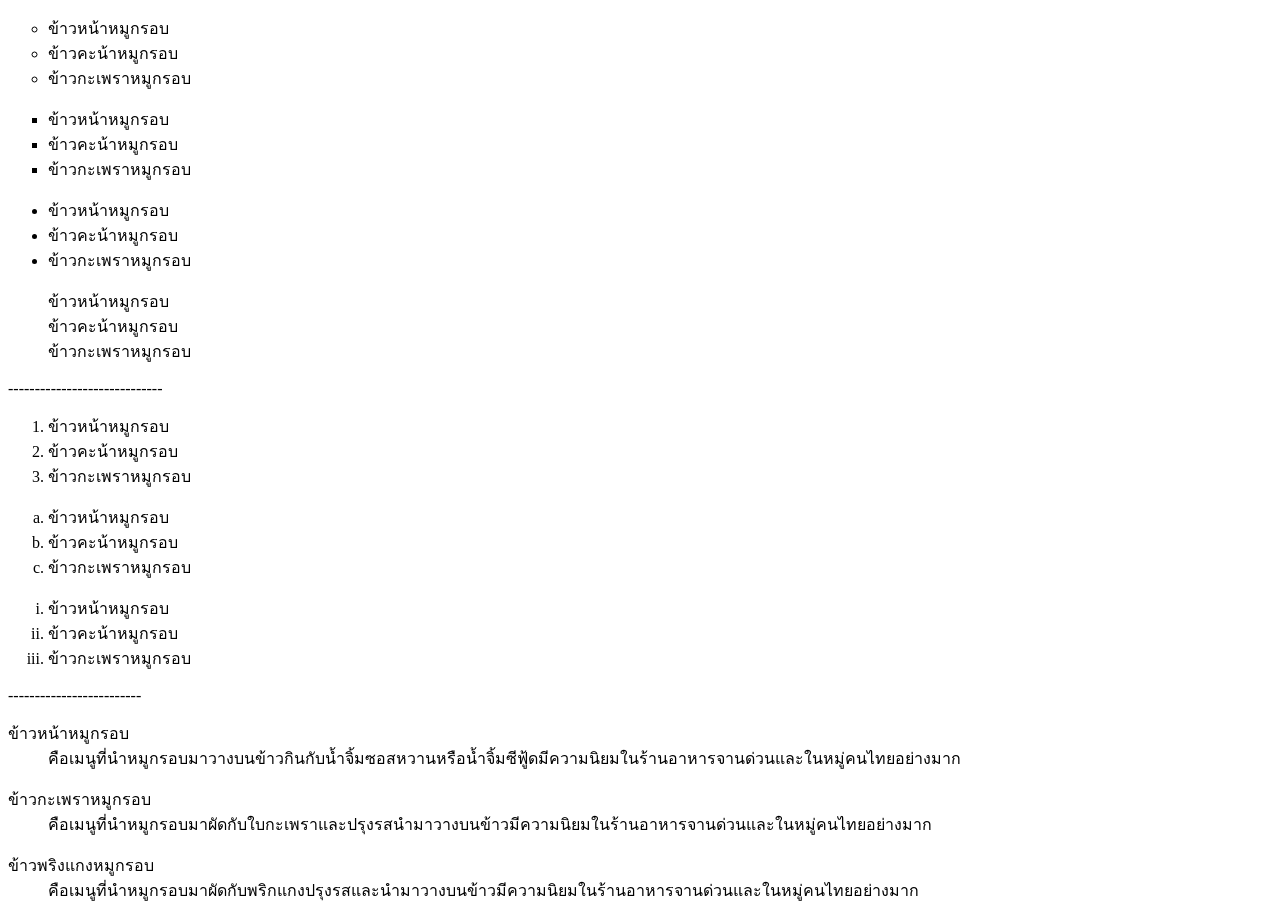
==== index.html @ a11308d5 "Add files via upload" ====
<!DOCTYPE html>
<html lang="th">
<head>
<title>work04 html list
</title>
<meta charse="utf-8">
</head>
<body>
<ul type="circle">
<li>ข้าวหน้าหมูกรอบ</li>
<li>ข้าวคะน้าหมูกรอบ</li>
<li>ข้าวกะเพราหมูกรอบ</li>
</ul>
<ul type="square">
<li>ข้าวหน้าหมูกรอบ</li>
<li>ข้าวคะน้าหมูกรอบ</li>
<li>ข้าวกะเพราหมูกรอบ</li>
</ul>
<ul type="disc">
<li>ข้าวหน้าหมูกรอบ</li>
<li>ข้าวคะน้าหมูกรอบ</li>
<li>ข้าวกะเพราหมูกรอบ</li>
</ul>
<ul type="none">
<li>ข้าวหน้าหมูกรอบ</li>
<li>ข้าวคะน้าหมูกรอบ</li>
<li>ข้าวกะเพราหมูกรอบ</li>
</ul>
-----------------------------
<ol type="1">
<li>ข้าวหน้าหมูกรอบ</li>
<li>ข้าวคะน้าหมูกรอบ</li>
<li>ข้าวกะเพราหมูกรอบ</li>
</ol>
<ol type="a">
<li>ข้าวหน้าหมูกรอบ</li>
<li>ข้าวคะน้าหมูกรอบ</li>
<li>ข้าวกะเพราหมูกรอบ</li>
</ol>
<ol type="i">
<li>ข้าวหน้าหมูกรอบ</li>
<li>ข้าวคะน้าหมูกรอบ</li>
<li>ข้าวกะเพราหมูกรอบ</li>
</ol>
-------------------------
<dl>
<dt>ข้าวหน้าหมูกรอบ</dt>
<dd>คือเมนูที่นำหมูกรอบมาวางบนข้าวกินกับน้ำจิ้มซอสหวานหรือน้ำจิ้มซีฟู้ดมีความนิยมในร้านอาหารจานด่วนและในหมู่คนไทยอย่างมาก</dd>
</dl>
<dl>
<dt>ข้าวกะเพราหมูกรอบ</dt>
<dd>คือเมนูที่นำหมูกรอบมาผัดกับใบกะเพราและปรุงรสนำมาวางบนข้าวมีความนิยมในร้านอาหารจานด่วนและในหมู่คนไทยอย่างมาก</dd>
</dl>
<dl>
<dt>ข้าวพริงแกงหมูกรอบ</dt>
<dd>คือเมนูที่นำหมูกรอบมาผัดกับพริกแกงปรุงรสและนำมาวางบนข้าวมีความนิยมในร้านอาหารจานด่วนและในหมู่คนไทยอย่างมาก</dd>
</dl>
</body>
</html>
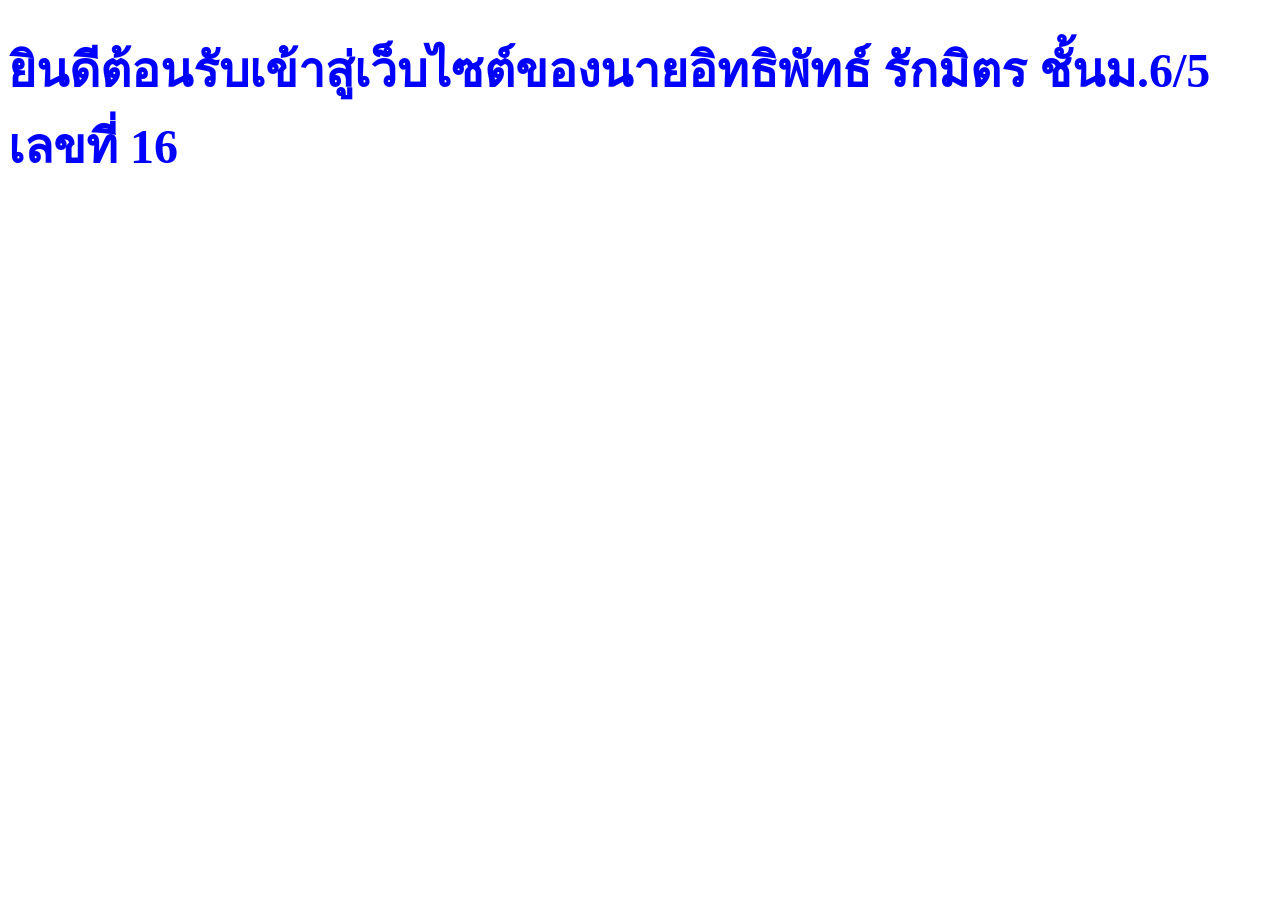
==== commit be169c9d: "Update index.html" ====
--- a/index.html
+++ b/index.html
@@ -1,59 +1,10 @@
 <!DOCTYPE html>
 <html lang="th">
 <head>
-<title>work04 html list
-</title>
-<meta charse="utf-8">
+<meta charset="utf-8">
+<title>ยินดีต้อนรับ</title>
 </head>
-<body>
-<ul type="circle">
-<li>ข้าวหน้าหมูกรอบ</li>
-<li>ข้าวคะน้าหมูกรอบ</li>
-<li>ข้าวกะเพราหมูกรอบ</li>
-</ul>
-<ul type="square">
-<li>ข้าวหน้าหมูกรอบ</li>
-<li>ข้าวคะน้าหมูกรอบ</li>
-<li>ข้าวกะเพราหมูกรอบ</li>
-</ul>
-<ul type="disc">
-<li>ข้าวหน้าหมูกรอบ</li>
-<li>ข้าวคะน้าหมูกรอบ</li>
-<li>ข้าวกะเพราหมูกรอบ</li>
-</ul>
-<ul type="none">
-<li>ข้าวหน้าหมูกรอบ</li>
-<li>ข้าวคะน้าหมูกรอบ</li>
-<li>ข้าวกะเพราหมูกรอบ</li>
-</ul>
------------------------------
-<ol type="1">
-<li>ข้าวหน้าหมูกรอบ</li>
-<li>ข้าวคะน้าหมูกรอบ</li>
-<li>ข้าวกะเพราหมูกรอบ</li>
-</ol>
-<ol type="a">
-<li>ข้าวหน้าหมูกรอบ</li>
-<li>ข้าวคะน้าหมูกรอบ</li>
-<li>ข้าวกะเพราหมูกรอบ</li>
-</ol>
-<ol type="i">
-<li>ข้าวหน้าหมูกรอบ</li>
-<li>ข้าวคะน้าหมูกรอบ</li>
-<li>ข้าวกะเพราหมูกรอบ</li>
-</ol>
--------------------------
-<dl>
-<dt>ข้าวหน้าหมูกรอบ</dt>
-<dd>คือเมนูที่นำหมูกรอบมาวางบนข้าวกินกับน้ำจิ้มซอสหวานหรือน้ำจิ้มซีฟู้ดมีความนิยมในร้านอาหารจานด่วนและในหมู่คนไทยอย่างมาก</dd>
-</dl>
-<dl>
-<dt>ข้าวกะเพราหมูกรอบ</dt>
-<dd>คือเมนูที่นำหมูกรอบมาผัดกับใบกะเพราและปรุงรสนำมาวางบนข้าวมีความนิยมในร้านอาหารจานด่วนและในหมู่คนไทยอย่างมาก</dd>
-</dl>
-<dl>
-<dt>ข้าวพริงแกงหมูกรอบ</dt>
-<dd>คือเมนูที่นำหมูกรอบมาผัดกับพริกแกงปรุงรสและนำมาวางบนข้าวมีความนิยมในร้านอาหารจานด่วนและในหมู่คนไทยอย่างมาก</dd>
-</dl>
+<body style="background-color#F5EAE1">
+  <h1 style="color:blue; font-size:300%;">ยินดีต้อนรับเข้าสู่เว็บไซต์ของนายอิทธิพัทธ์ รักมิตร ชั้นม.6/5 เลขที่ 16</h1>
 </body>
-</html>+</html>
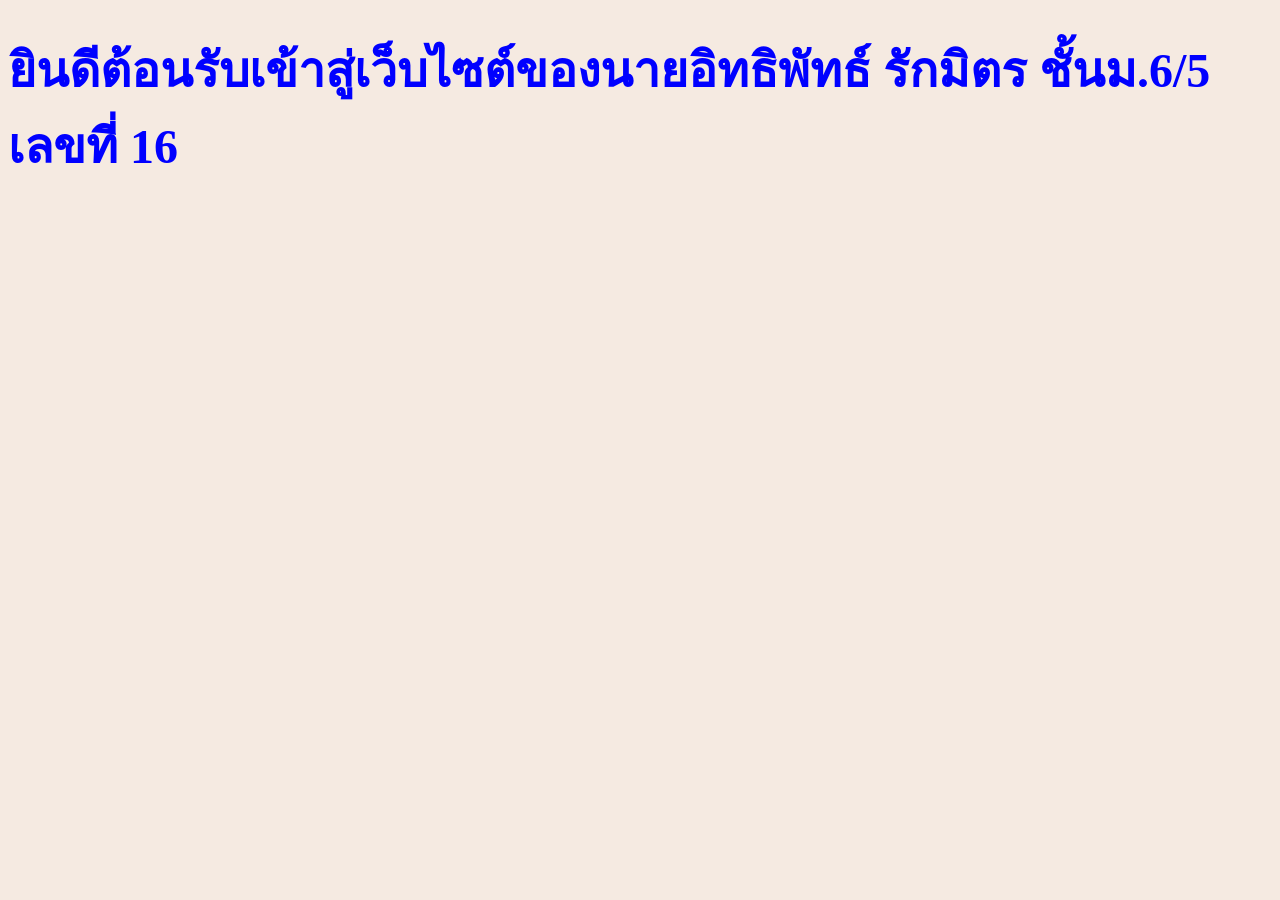
==== commit 34fcc5fb: "Update index.html" ====
--- a/index.html
+++ b/index.html
@@ -4,7 +4,7 @@
 <meta charset="utf-8">
 <title>ยินดีต้อนรับ</title>
 </head>
-<body style="background-color#F5EAE1">
+<body style="background-color:#F5EAE1">
   <h1 style="color:blue; font-size:300%;">ยินดีต้อนรับเข้าสู่เว็บไซต์ของนายอิทธิพัทธ์ รักมิตร ชั้นม.6/5 เลขที่ 16</h1>
 </body>
 </html>
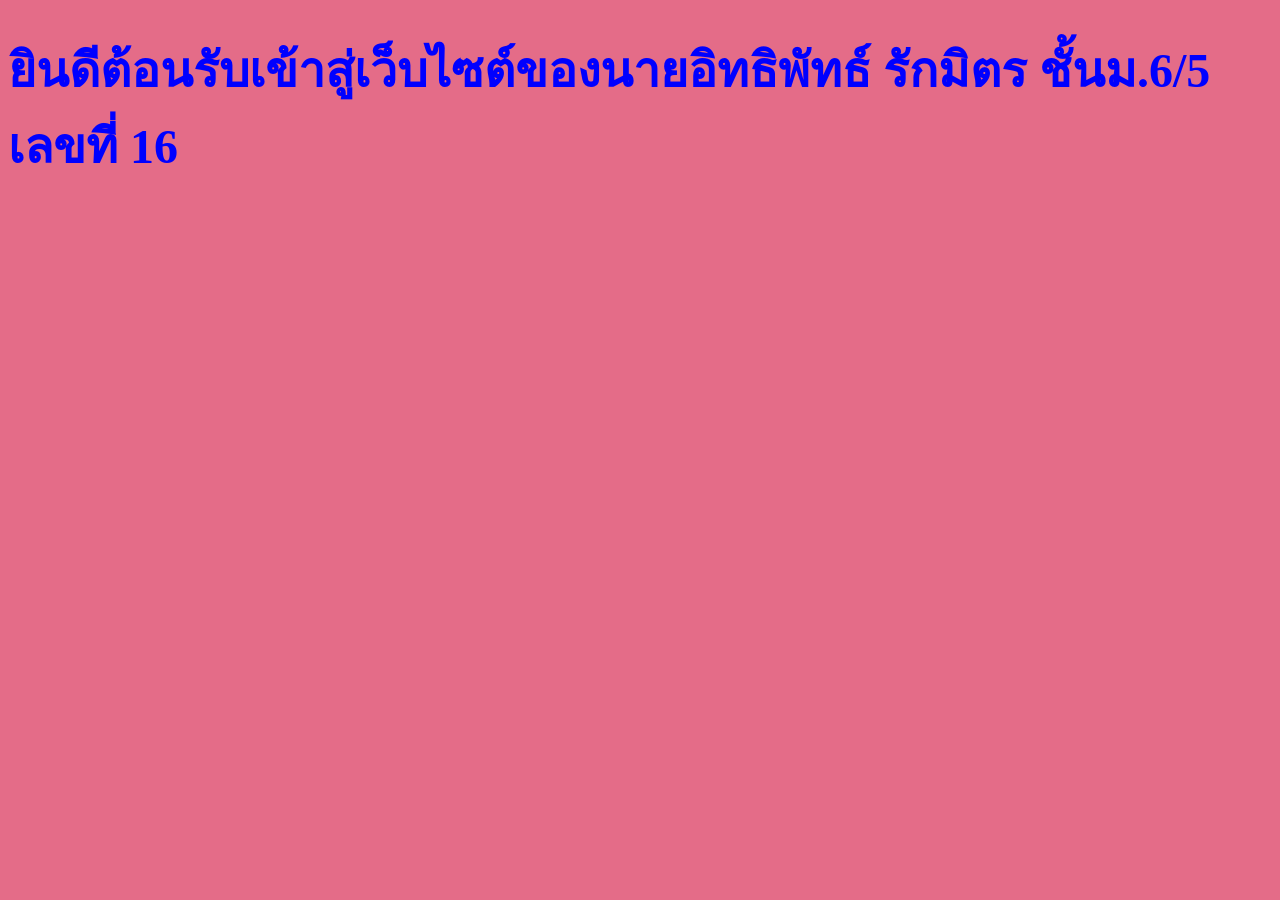
==== commit b1a036ad: "Update index.html" ====
--- a/index.html
+++ b/index.html
@@ -4,7 +4,7 @@
 <meta charset="utf-8">
 <title>ยินดีต้อนรับ</title>
 </head>
-<body style="background-color:#F5EAE1">
+<body style="background-color:#E46C88">
   <h1 style="color:blue; font-size:300%;">ยินดีต้อนรับเข้าสู่เว็บไซต์ของนายอิทธิพัทธ์ รักมิตร ชั้นม.6/5 เลขที่ 16</h1>
 </body>
 </html>
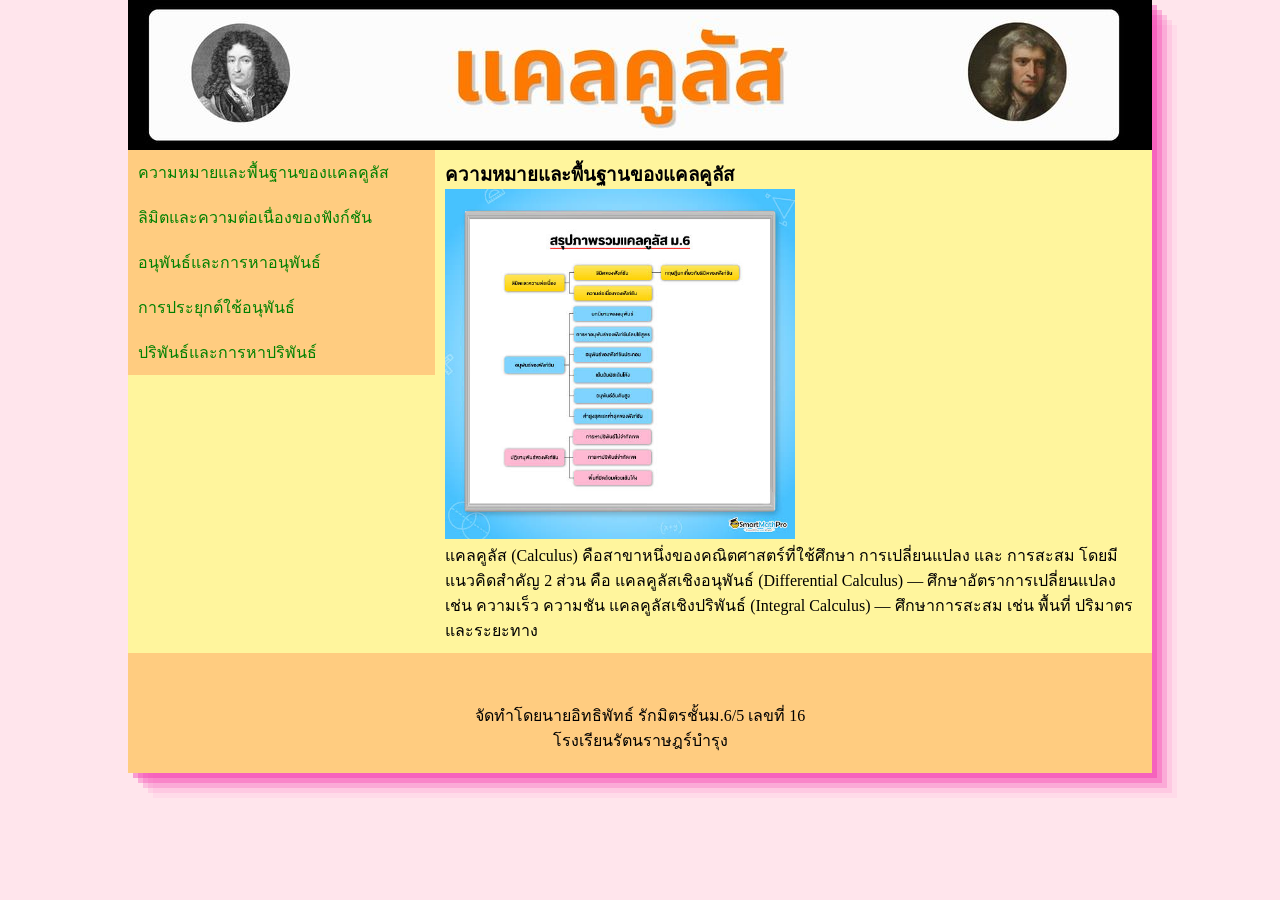
==== commit fe2ec763: "Add files via upload" ====
--- a/index.html
+++ b/index.html
@@ -2,9 +2,44 @@
 <html lang="th">
 <head>
 <meta charset="utf-8">
-<title>ยินดีต้อนรับ</title>
+<link rel="stylesheet" href="mystyle.css">
+<title>ความหมายและพื้นฐานของแคลคูลัส</title>
+
 </head>
-<body style="background-color:#E46C88">
-  <h1 style="color:blue; font-size:300%;">ยินดีต้อนรับเข้าสู่เว็บไซต์ของนายอิทธิพัทธ์ รักมิตร ชั้นม.6/5 เลขที่ 16</h1>
+<body>
+<div class="container">
+<header></header>
+
+<section>
+
+    <nav>
+            <ul style="list-style-type:none;margin:0;padding=0;">
+            <li><a href="index.html">ความหมายและพื้นฐานของแคลคูลัส</a></li>
+            <li><a href="p2.html">ลิมิตและความต่อเนื่องของฟังก์ชัน </a></li>
+            <li><a href="p3.html">อนุพันธ์และการหาอนุพันธ์</a></li>
+            <li><a href="p4.html">การประยุกต์ใช้อนุพันธ์</a></li>
+            <li><a href="p5.html">ปริพันธ์และการหาปริพันธ์</a></li>
+
+
+            </ul>
+    </nav>
+
+    <article>
+    <h1>ความหมายและพื้นฐานของแคลคูลัส</h1>
+     <img src="images/p1.jpg" style="width:350px;">
+        <p>
+       แคลคูลัส (Calculus) คือสาขาหนึ่งของคณิตศาสตร์ที่ใช้ศึกษา การเปลี่ยนแปลง และ การสะสม โดยมีแนวคิดสำคัญ 2 ส่วน คือ
+แคลคูลัสเชิงอนุพันธ์ (Differential Calculus) — ศึกษาอัตราการเปลี่ยนแปลง เช่น ความเร็ว ความชัน
+แคลคูลัสเชิงปริพันธ์ (Integral Calculus) — ศึกษาการสะสม เช่น พื้นที่ ปริมาตร และระยะทาง
+        </p>
+    
+</section>
+
+<footer>
+    <p>จัดทำโดยนายอิทธิพัทธ์ รักมิตรชั้นม.6/5 เลขที่ 16<br>โรงเรียนรัตนราษฎร์บำรุง</p>
+</footer>
+</div>
+
 </body>
-</html>
+
+</html>
--- a/mystyle.css
+++ b/mystyle.css
@@ -0,0 +1,63 @@
+body{
+        background-color:#FFE5EC;
+
+}
+*{
+    box-sizing:border-box;
+    margin: 0;
+    padding:0;
+
+}
+
+.container{
+    width:1024px;
+    margin: 0 auto;
+    box-shadow: rgba(240, 46, 170, 0.4) 5px 5px, rgba(240, 46, 170, 0.3) 10px 10px, rgba(240, 46, 170, 0.2) 15px 15px, rgba(240, 46, 170, 0.1) 20px 20px, rgba(240, 46, 170, 0.05) 25px 25px;
+   
+}
+
+header{
+       background-image:url(images/header.jpg);
+       height:150px;
+   
+}
+
+nav{
+    background-color:#FFF59D;
+    float:left;
+    width:30%;
+   
+}
+
+article{
+    flex:1;
+    background-color:#FFF59D;
+    width:70%;
+    padding:10px;
+   
+}
+
+section{
+   
+    display:flex;
+   
+}
+
+footer{
+
+    background-color:#FFCC80;
+    height:120px;
+    text-align:center;
+    padding:50px;
+   
+}
+a:link{
+       color:green;
+       text-decoration:none;
+       background-color:#FFCC80;
+       display:block;
+       width:100%;
+       padding:10px;}
+       a:visited{color:red;}
+       a:hover{color:blue;background-color:#87CEFA;}
+       a:active{color:yellow;}
